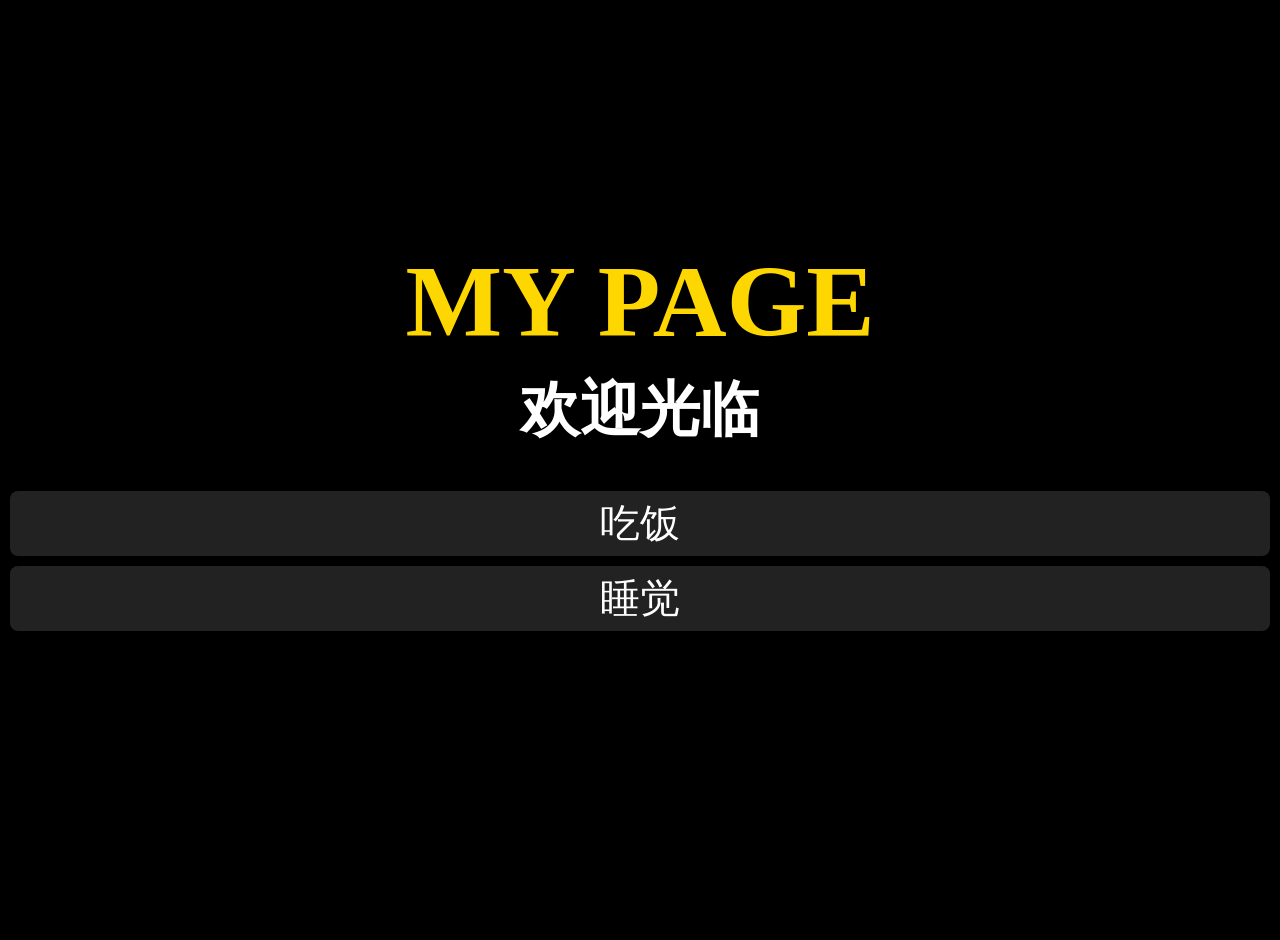
==== index.html @ 25501fc8 "first commit" ====
<!doctype html>
<html lang="zh-CN">
    <head>
        <title>personal page</title>
        <style>
        html,body{
            height:100%;
            margin:0;
        }
        body{
            display: flex;
            flex-direction: column;
            justify-content: center;

            min-height: 100vh;

            background-color: black;
            color: white;
            text-align: center;
            padding-bottom: 40px;
        }
        h1{
            margin: 0;
            font-size: clamp(36px, 8vw, 120px);
            color: gold;
        }
        h2{
            margin: 0;
            margin-top: 10px;
            font-size: clamp(24px, 5vw, 60px);
        }
        ul{
            list-style: none;
            padding: 0;
            margin-top: 30px;
        }
        li{
            background-color: #222;
            margin: 10px;
            font-size: clamp(16px, 4vw, 40px);
            padding: 5px;
            border-radius: 8px;
        }
        </style>
    </head>
    <body>
        <h1>MY PAGE</h1>
        <h2>欢迎光临</h2>
        <ul>
            <li>吃饭</li>
            <li>睡觉</li>
        </ul>
    </body>
</html>
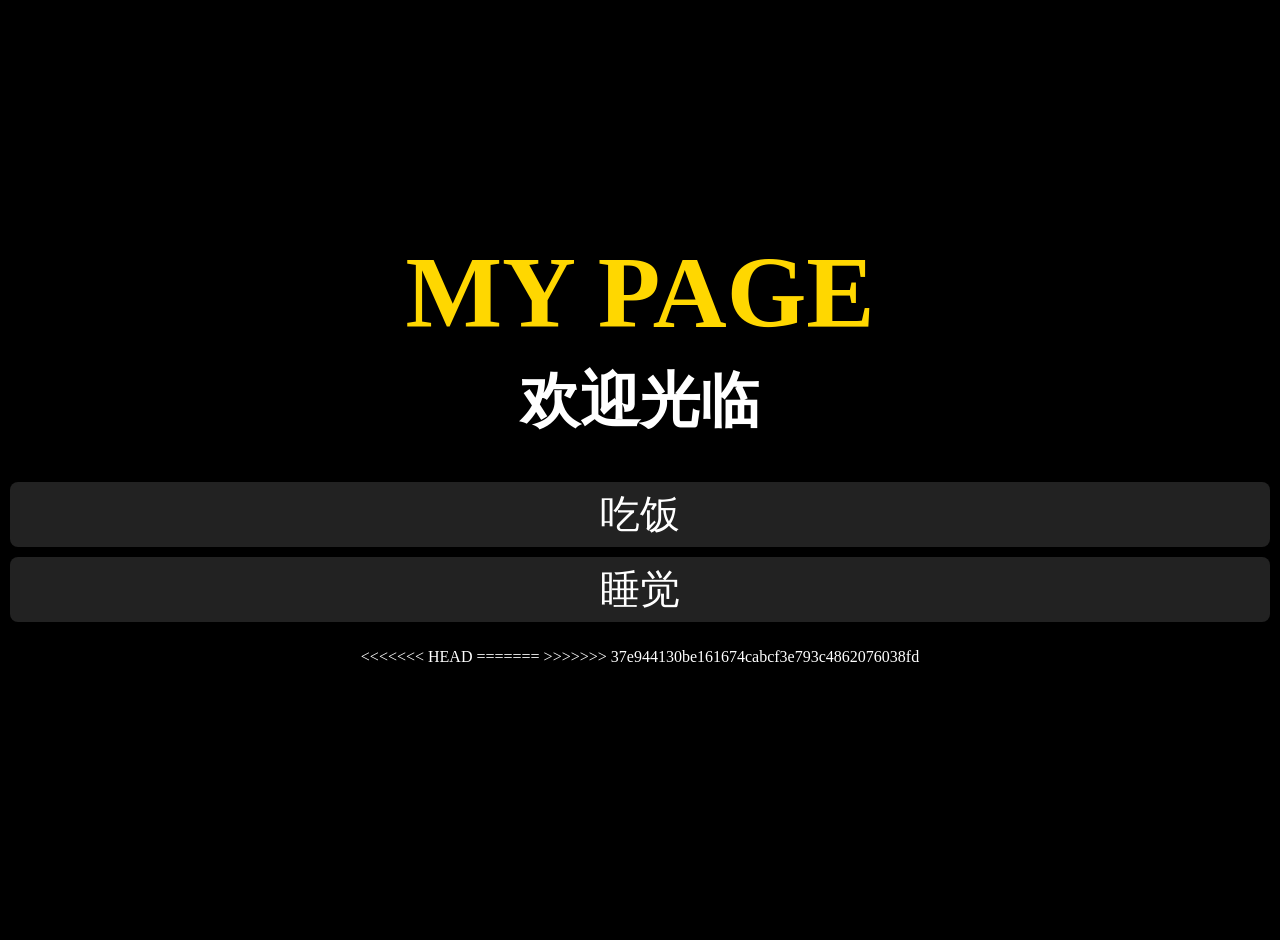
==== commit 58a6c061: "update" ====
--- a/index.html
+++ b/index.html
@@ -51,4 +51,8 @@
             <li>睡觉</li>
         </ul>
     </body>
-</html>+<<<<<<< HEAD
+</html>
+=======
+</html>
+>>>>>>> 37e944130be161674cabcf3e793c4862076038fd
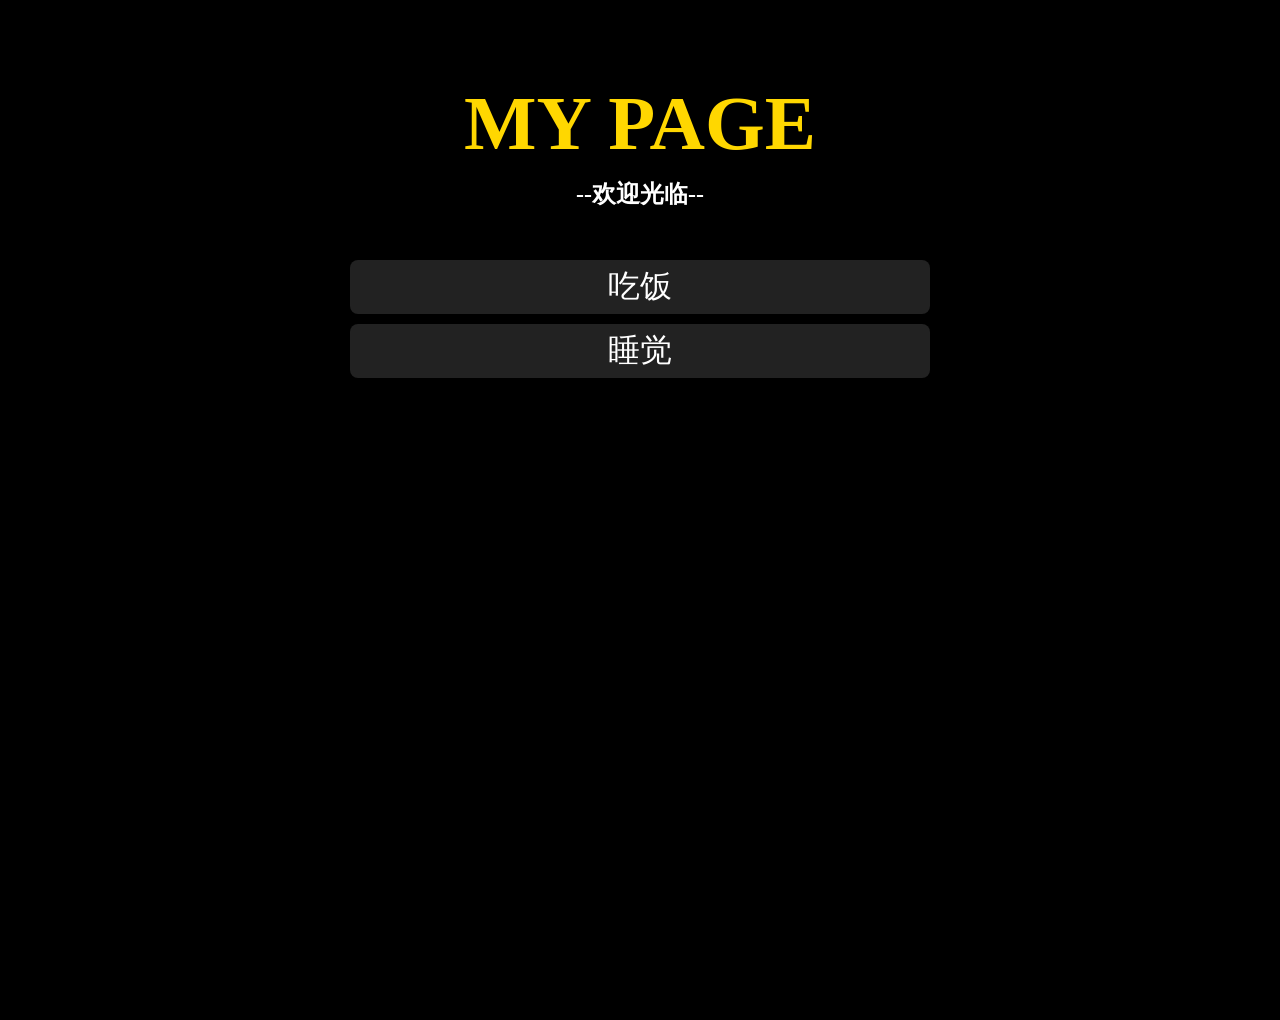
==== commit f0bf154a: "fix conflict" ====
--- a/index.html
+++ b/index.html
@@ -10,7 +10,8 @@
         body{
             display: flex;
             flex-direction: column;
-            justify-content: center;
+            justify-content: flex-start;
+            padding-top: 80px;
 
             min-height: 100vh;
 
@@ -21,23 +22,28 @@
         }
         h1{
             margin: 0;
-            font-size: clamp(36px, 8vw, 120px);
+            font-size: clamp(36px, 6vw, 120px);
             color: gold;
         }
         h2{
             margin: 0;
             margin-top: 10px;
-            font-size: clamp(24px, 5vw, 60px);
+            font-size: clamp(24px, 3
+vw, 60px);
         }
         ul{
             list-style: none;
             padding: 0;
-            margin-top: 30px;
+            margin-top: 40px;
+            max-width: 600px;
+            width: 90%;
+            margin-left: auto;
+            margin-right: auto;
         }
         li{
             background-color: #222;
             margin: 10px;
-            font-size: clamp(16px, 4vw, 40px);
+            font-size: clamp(16px, 2.5vw, 40px);
             padding: 5px;
             border-radius: 8px;
         }
@@ -45,14 +51,10 @@
     </head>
     <body>
         <h1>MY PAGE</h1>
-        <h2>欢迎光临</h2>
+        <h2>--欢迎光临--</h2>
         <ul>
             <li>吃饭</li>
             <li>睡觉</li>
         </ul>
     </body>
-<<<<<<< HEAD
 </html>
-=======
-</html>
->>>>>>> 37e944130be161674cabcf3e793c4862076038fd
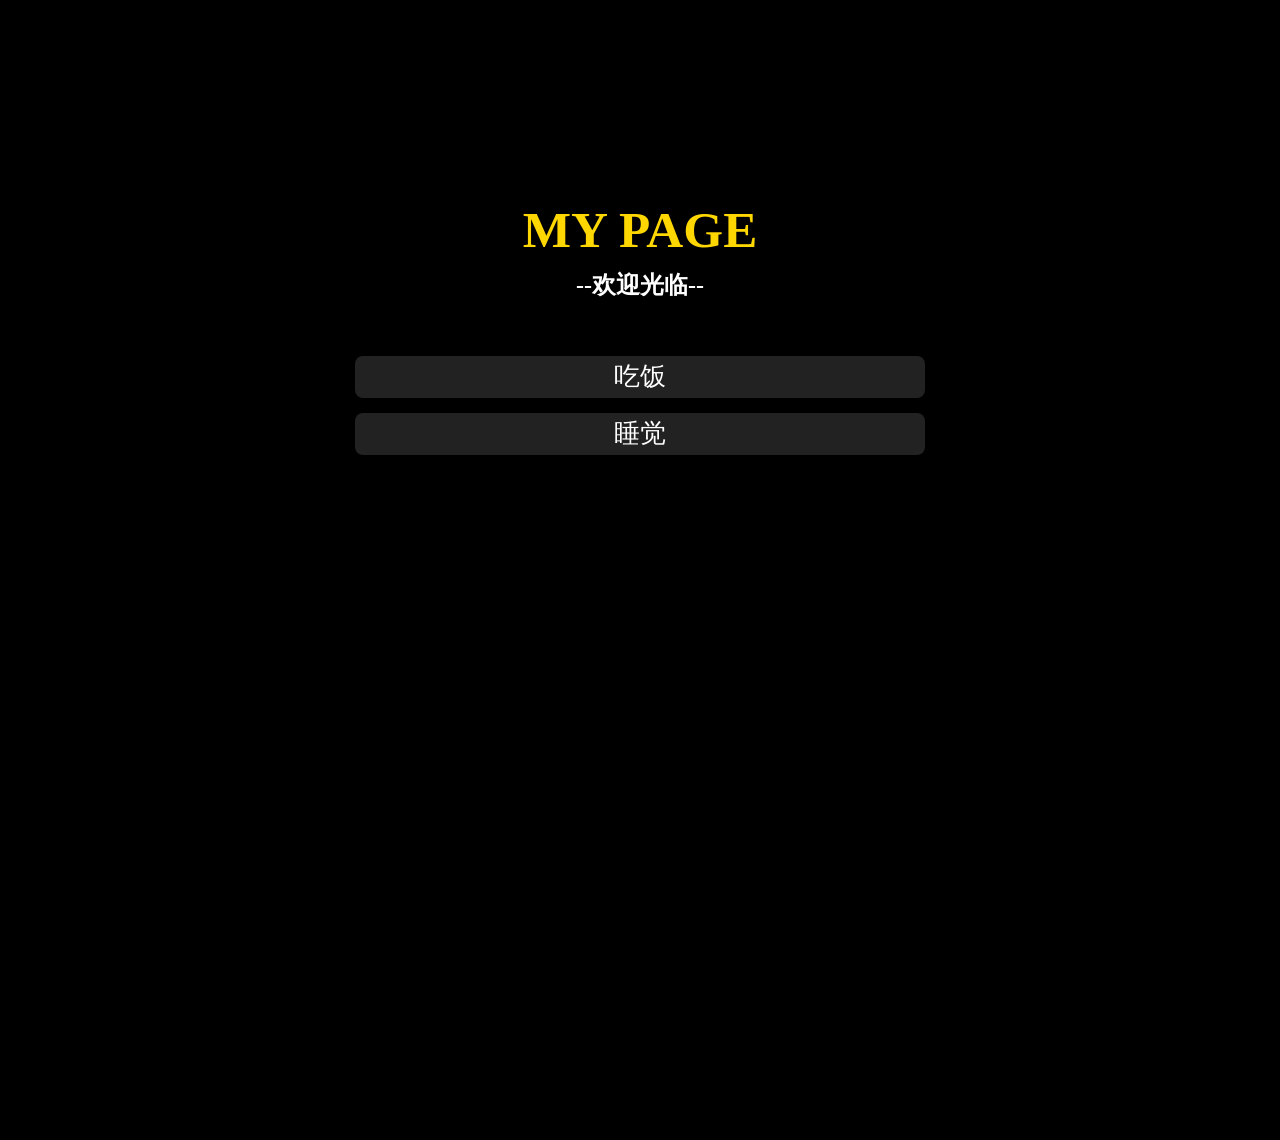
==== commit 39202985: "update" ====
--- a/index.html
+++ b/index.html
@@ -11,8 +11,7 @@
             display: flex;
             flex-direction: column;
             justify-content: flex-start;
-            padding-top: 80px;
-
+            padding-top: clamp(60px, 20vw, 200px);
             min-height: 100vh;
 
             background-color: black;
@@ -22,14 +21,13 @@
         }
         h1{
             margin: 0;
-            font-size: clamp(36px, 6vw, 120px);
+            font-size: clamp(36px, 4vw, 120px);
             color: gold;
         }
         h2{
             margin: 0;
             margin-top: 10px;
-            font-size: clamp(24px, 3
-vw, 60px);
+            font-size: clamp(24px, 1.5vw, 60px);
         }
         ul{
             list-style: none;
@@ -41,11 +39,17 @@
             margin-right: auto;
         }
         li{
+            line-height: clamp(20px, 2.5vw, 40px);
             background-color: #222;
-            margin: 10px;
-            font-size: clamp(16px, 2.5vw, 40px);
+            margin: 15px;
+            font-size: clamp(16px, 2vw, 35px);
             padding: 5px;
             border-radius: 8px;
+        }
+        a{
+            color: rgb(255, 255, 255);
+            text-decoration: none;
+            display: block;
         }
         </style>
     </head>
@@ -53,8 +57,12 @@
         <h1>MY PAGE</h1>
         <h2>--欢迎光临--</h2>
         <ul>
-            <li>吃饭</li>
-            <li>睡觉</li>
+            <li>
+                <a href="eat.html">吃饭</a>
+            </li>
+            <li>
+                <a href="sleep.html">睡觉</a>
+            </li>
         </ul>
     </body>
 </html>
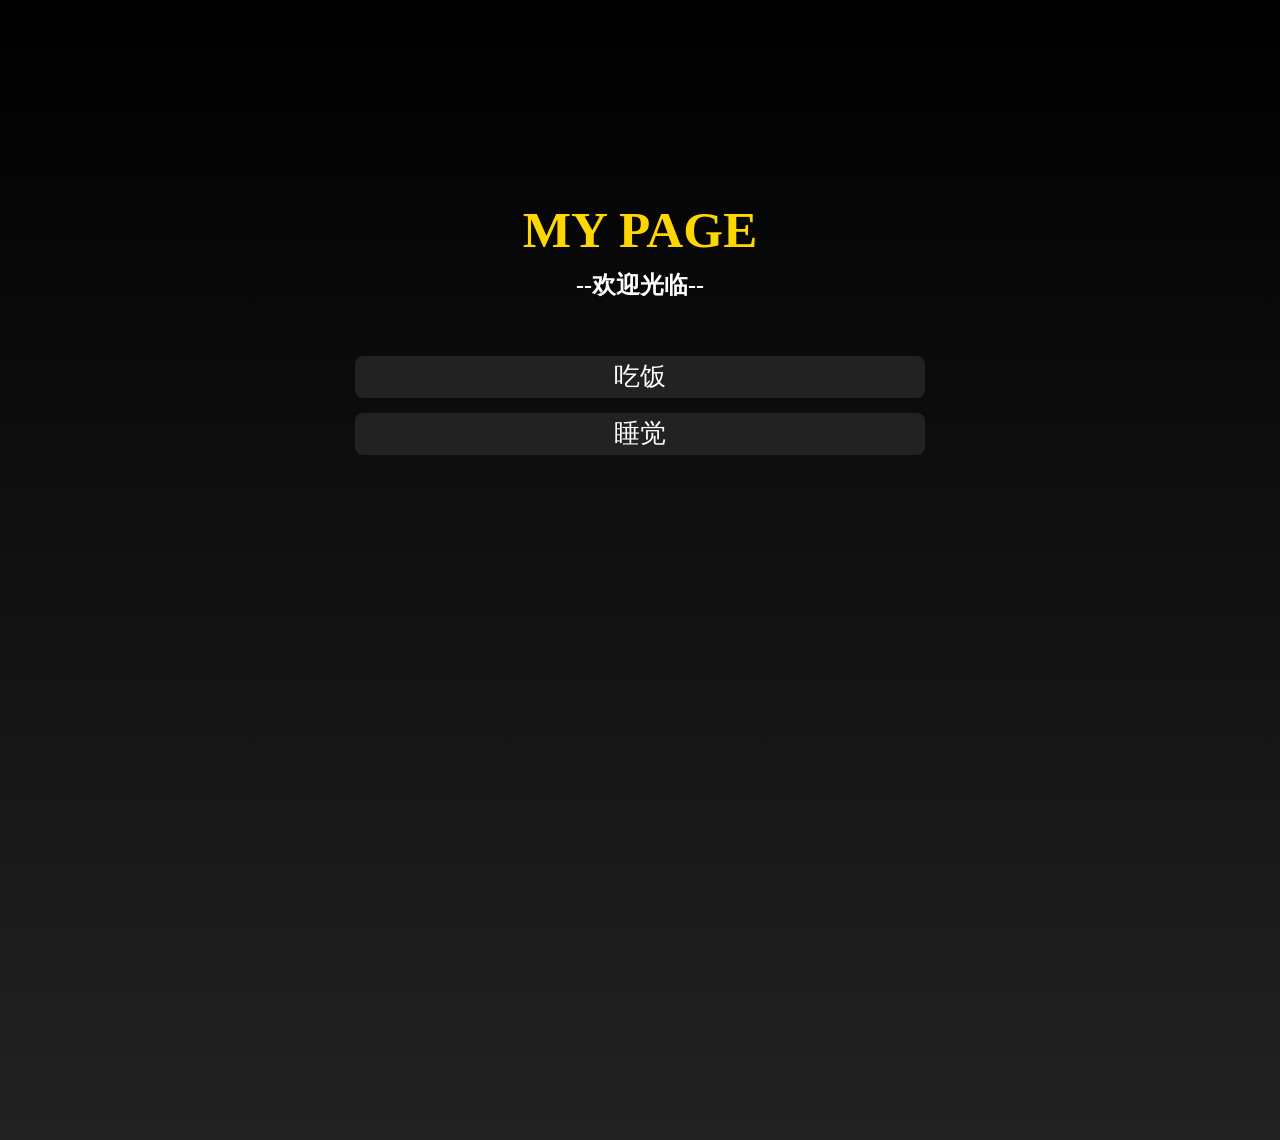
==== commit c2f5a559: "update" ====
--- a/index.html
+++ b/index.html
@@ -2,56 +2,7 @@
 <html lang="zh-CN">
     <head>
         <title>personal page</title>
-        <style>
-        html,body{
-            height:100%;
-            margin:0;
-        }
-        body{
-            display: flex;
-            flex-direction: column;
-            justify-content: flex-start;
-            padding-top: clamp(60px, 20vw, 200px);
-            min-height: 100vh;
-
-            background-color: black;
-            color: white;
-            text-align: center;
-            padding-bottom: 40px;
-        }
-        h1{
-            margin: 0;
-            font-size: clamp(36px, 4vw, 120px);
-            color: gold;
-        }
-        h2{
-            margin: 0;
-            margin-top: 10px;
-            font-size: clamp(24px, 1.5vw, 60px);
-        }
-        ul{
-            list-style: none;
-            padding: 0;
-            margin-top: 40px;
-            max-width: 600px;
-            width: 90%;
-            margin-left: auto;
-            margin-right: auto;
-        }
-        li{
-            line-height: clamp(20px, 2.5vw, 40px);
-            background-color: #222;
-            margin: 15px;
-            font-size: clamp(16px, 2vw, 35px);
-            padding: 5px;
-            border-radius: 8px;
-        }
-        a{
-            color: rgb(255, 255, 255);
-            text-decoration: none;
-            display: block;
-        }
-        </style>
+        <link rel="stylesheet" href="styles/style.css">
     </head>
     <body>
         <h1>MY PAGE</h1>
--- a/styles/style.css
+++ b/styles/style.css
@@ -0,0 +1,73 @@
+    html{
+        background: linear-gradient(to bottom, #000, #111, #222);
+    }
+
+    body{
+        min-height: 100vh;
+        overflow:hidden ;
+        margin:0;
+        
+        display: flex;
+        flex-direction: column;
+        justify-content: flex-start;
+        padding-top: clamp(60px, 20vw, 200px);
+        min-height: 100vh;
+        background-attachment: fixed;
+
+        color: white;
+        text-align: center;
+        padding-bottom: 40px;
+    }
+    h1{
+        margin: 0;
+        font-size: clamp(36px, 4vw, 120px);
+        color: gold;
+    }
+    h2{
+        margin: 0;
+        margin-top: 10px;
+        font-size: clamp(24px, 1.5vw, 60px);
+    }
+    ul{
+        list-style: none; 
+        padding: 0;
+        margin-top: 40px;
+        max-width: 600px;
+        width: 90%;
+        margin-left: auto;
+        margin-right: auto;
+    }
+    .return{
+        margin-top: 20px;
+        max-width: 200px;
+    }
+
+    li{
+        transition: all 0.05s ease;
+    }
+
+    li:hover{
+        transform: translateY(-2px);
+        background-color: #333;
+    }
+
+    li{
+        line-height: clamp(20px, 2.5vw, 40px);
+        background-color: #222;
+        margin: 15px;
+        font-size: clamp(16px, 2vw, 35px);
+        padding: 5px;
+        border-radius: 8px;
+    }
+    .return2{
+        background-color: #222;
+        margin: 10px;
+        font-size: clamp(10px, 1.5vw, 30px);
+        padding: 5px;
+        border-radius: 8px;
+    }
+    a{
+        color: rgb(255, 255, 255);
+        text-decoration: none;
+        display: block;
+    }
